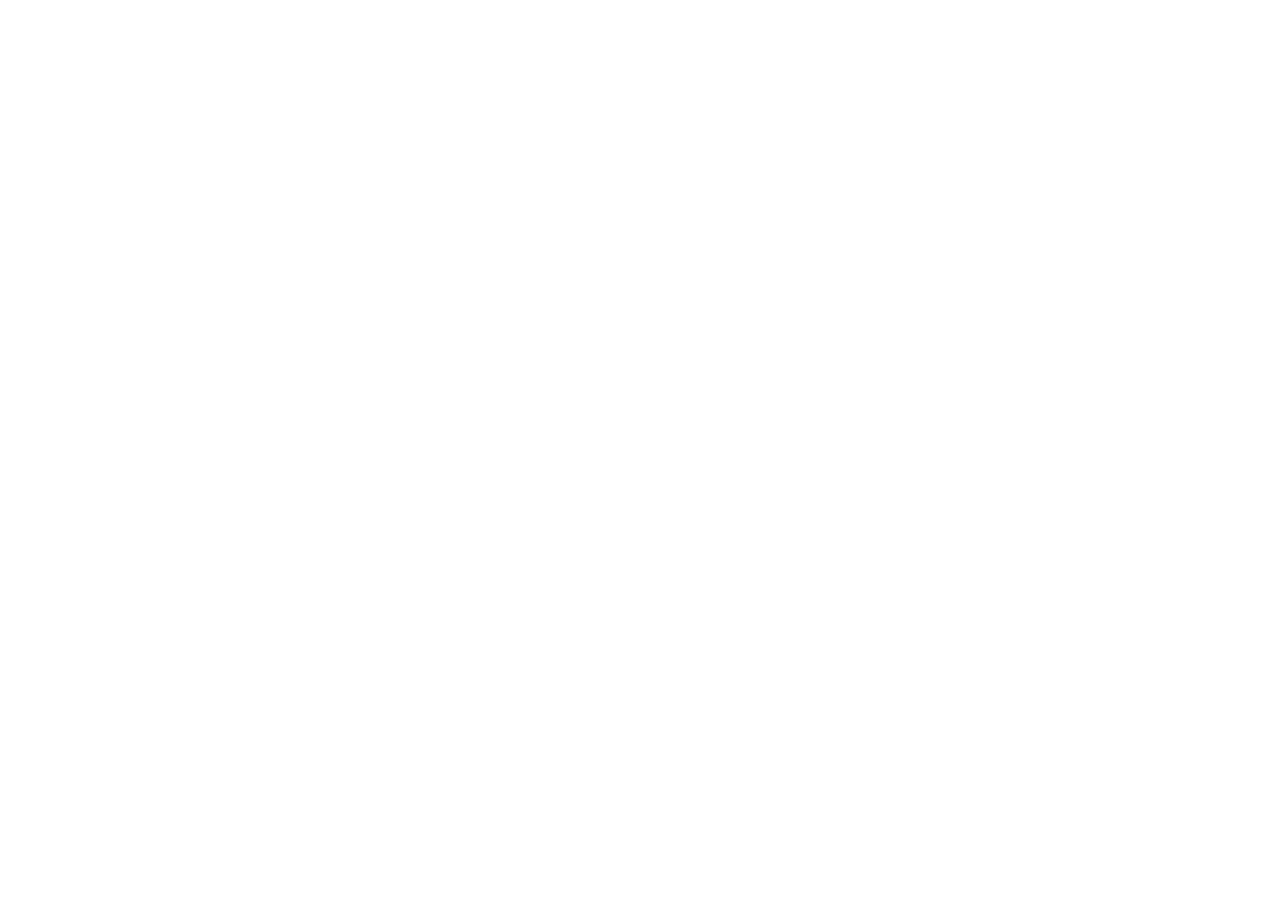
==== src/index.html @ e378181e "gallery and form is done" ====
<!DOCTYPE html>
<html lang="en">
  <head>
    <meta charset="UTF-8" />
    <meta name="viewport" content="width=device-width, initial-scale=1.0" />
    <title>Homework 9</title>
  </head>
  <body>
    <load src="./public/1-gallery.html" />
    <load src="./public/2-form.html" />
  </body>
</html>
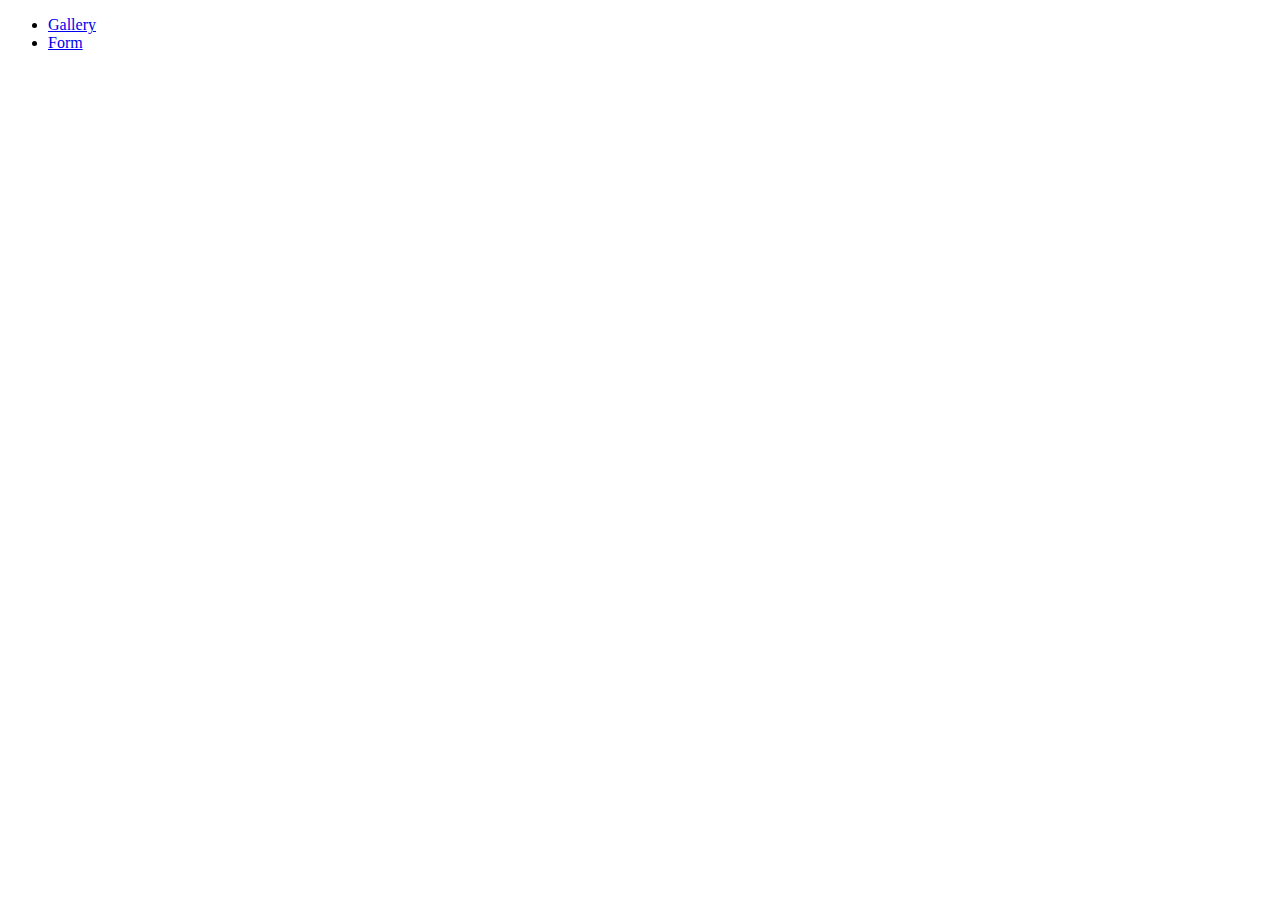
==== commit 1a492a4f: "fix" ====
--- a/src/index.html
+++ b/src/index.html
@@ -6,7 +6,20 @@
     <title>Homework 9</title>
   </head>
   <body>
-    <load src="./public/1-gallery.html" />
-    <load src="./public/2-form.html" />
+    <header>
+      <nav>
+        <ul>
+          <li>
+            <a href="./1-gallery.html">Gallery</a>
+          </li>
+
+          <li>
+            <a href="./2-form.html">Form</a>
+          </li>
+        </ul>
+      </nav>
+    </header>
+    <!-- <load src="./partials/header.html" /> -->
+    <!-- <load src="./public/2-form.html" /> -->
   </body>
 </html>
